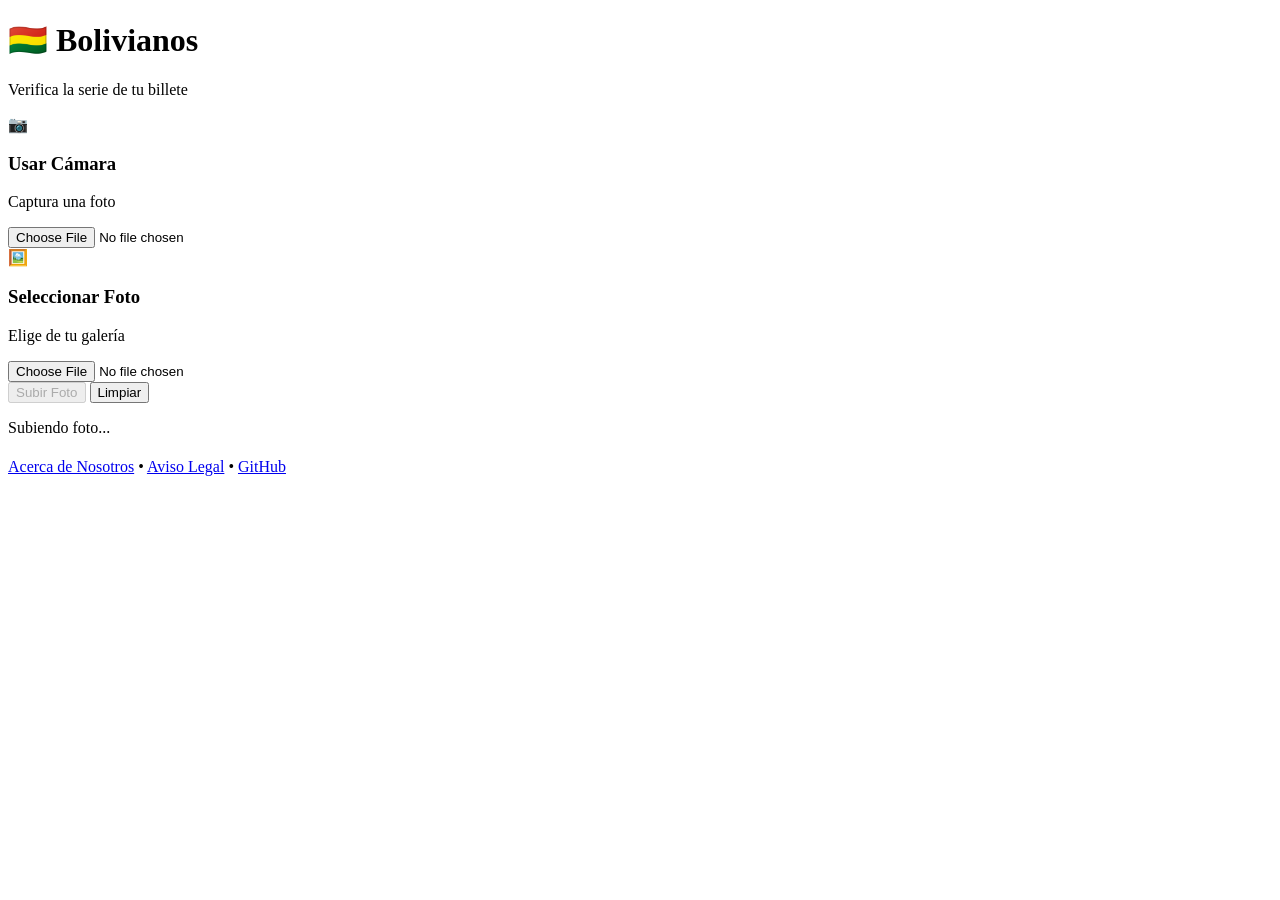
==== app/templates/index.html @ 1423c4fe "feat: Implement MongoDB integration for photo uploads - Added database connection and operations in " ====
<!DOCTYPE html>
<html lang="es">
<head>
    <meta charset="UTF-8">
    <meta name="viewport" content="width=device-width, initial-scale=1.0">
    <title>Bolivianos - Compartir Fotos</title>
    <link rel="stylesheet" href="/static/styles.css">
</head>
<body>
    <div class="container">
        <div class="header">
            <h1>🇧🇴 Bolivianos</h1>
            <p>Verifica la serie de tu billete</p>
        </div>

        <div class="upload-options">
            <div id="cameraOption" class="upload-option">
                <span class="upload-icon">📷</span>
                <h3>Usar Cámara</h3>
                <p>Captura una foto</p>
                <input type="file" id="cameraInput" accept="image/*" capture="environment">
            </div>

            <div id="fileOption" class="upload-option">
                <span class="upload-icon">🖼️</span>
                <h3>Seleccionar Foto</h3>
                <p>Elige de tu galería</p>
                <input type="file" id="fileInput" accept="image/*">
            </div>
        </div>

        <div id="cameraModal" class="camera-modal" style="display: none;">
            <div class="camera-container">
                <div class="camera-header">
                    <h2>Capturar Foto</h2>
                    <button id="closeCameraBtn" class="close-btn">&times;</button>
                </div>
                <div class="camera-preview">
                    <video id="cameraFeed" autoplay></video>
                    <div class="camera-overlay">
                        <div class="camera-frame"></div>
                    </div>
                </div>
                <canvas id="cameraCanvas" style="display: none;"></canvas>
                <div class="camera-buttons">
                    <button id="captureBtn" class="btn-capture">📷 Capturar</button>
                    <button id="switchCameraBtn" class="btn-switch">🔁 Cambiar</button>
                </div>
            </div>
        </div>

        <div id="selectedFile" class="selected-file">
            <div class="file-name" id="fileName"></div>
            <div class="file-size" id="fileSize"></div>
        </div>

        <div class="button-group">
            <button id="uploadBtn" class="btn-upload" disabled>Subir Foto</button>
            <button id="clearBtn" class="btn-clear">Limpiar</button>
        </div>

        <div id="loading" class="loading">
            <div class="spinner"></div>
            <p>Subiendo foto...</p>
        </div>

        <div id="responseMessage" class="response-message">
            <h4 id="responseTitle"></h4>
            <p id="responseText"></p>
            <div id="responseMetadata" class="metadata"></div>
        </div>
    </div>

    <footer class="footer">
        <a href="/about" class="footer-link">Acerca de Nosotros</a>
        <span class="footer-separator">•</span>
        <a href="/disclaimer" class="footer-link">Aviso Legal</a>
        <span class="footer-separator">•</span>
        <a href="https://github.com/bolivianosb" target="_blank" class="footer-link">GitHub</a>
    </footer>

    <script>
        const cameraOption = document.getElementById('cameraOption');
        const fileOption = document.getElementById('fileOption');
        const cameraInput = document.getElementById('cameraInput');
        const fileInput = document.getElementById('fileInput');
        const selectedFile = document.getElementById('selectedFile');
        const fileName = document.getElementById('fileName');
        const fileSize = document.getElementById('fileSize');
        const uploadBtn = document.getElementById('uploadBtn');
        const clearBtn = document.getElementById('clearBtn');
        const loading = document.getElementById('loading');
        const responseMessage = document.getElementById('responseMessage');
        const responseTitle = document.getElementById('responseTitle');
        const responseText = document.getElementById('responseText');
        const responseMetadata = document.getElementById('responseMetadata');

        // Camera modal elements
        const cameraModal = document.getElementById('cameraModal');
        const cameraFeed = document.getElementById('cameraFeed');
        const cameraCanvas = document.getElementById('cameraCanvas');
        const captureBtn = document.getElementById('captureBtn');
        const closeCameraBtn = document.getElementById('closeCameraBtn');
        const switchCameraBtn = document.getElementById('switchCameraBtn');

        let selectedFileData = null;
        let cameraStream = null;
        let isCameraActive = false;
        let videoDevices = [];
        let currentDeviceIndex = 0;

        // Camera option handlers - open camera via MediaDevices API
        cameraOption.addEventListener('click', async () => {
            try {
                // First try MediaDevices API (modern approach)
                if (navigator.mediaDevices && navigator.mediaDevices.getUserMedia) {
                    await openCameraModal();
                } else {
                    // Fallback to file input
                    cameraInput.click();
                }
            } catch (error) {
                console.log('Camera not available, using file input fallback');
                cameraInput.click();
            }
        });

        cameraInput.addEventListener('change', (e) => {
            if (e.target.files.length > 0) {
                handleFileSelect(e.target.files[0]);
            }
        });

        // File option handlers
        fileOption.addEventListener('click', () => fileInput.click());

        fileInput.addEventListener('change', (e) => {
            if (e.target.files.length > 0) {
                handleFileSelect(e.target.files[0]);
            }
        });

        // Camera Modal Functions
        async function openCameraModal() {
            try {
                cameraModal.style.display = 'flex';
                await loadVideoDevices();
                await startCameraStream();
            } catch (error) {
                console.error('Error accessing camera:', error);
                showError('No se pudo acceder a la cámara. Por favor, verifica los permisos.');
                closeCameraModal();
            }
        }

        async function loadVideoDevices() {
            if (!navigator.mediaDevices || !navigator.mediaDevices.enumerateDevices) {
                videoDevices = [];
                return;
            }

            const devices = await navigator.mediaDevices.enumerateDevices();
            videoDevices = devices.filter(device => device.kind === 'videoinput');
            if (currentDeviceIndex >= videoDevices.length) {
                currentDeviceIndex = 0;
            }
        }

        async function startCameraStream() {
            if (cameraStream) {
                cameraStream.getTracks().forEach(track => track.stop());
            }

            const deviceId = videoDevices[currentDeviceIndex]?.deviceId;
            const constraints = {
                video: deviceId
                    ? { deviceId: { exact: deviceId }, width: { ideal: 1280 }, height: { ideal: 720 } }
                    : { facingMode: 'environment', width: { ideal: 1280 }, height: { ideal: 720 } },
                audio: false
            };

            cameraStream = await navigator.mediaDevices.getUserMedia(constraints);
            cameraFeed.srcObject = cameraStream;
            isCameraActive = true;

            if (videoDevices.length <= 1) {
                switchCameraBtn.disabled = true;
                switchCameraBtn.style.opacity = '0.5';
            } else {
                switchCameraBtn.disabled = false;
                switchCameraBtn.style.opacity = '1';
            }
        }

        function closeCameraModal() {
            if (cameraStream) {
                cameraStream.getTracks().forEach(track => track.stop());
                cameraStream = null;
            }
            cameraModal.style.display = 'none';
            isCameraActive = false;
        }

        closeCameraBtn.addEventListener('click', closeCameraModal);

        captureBtn.addEventListener('click', () => {
            if (!isCameraActive) return;

            const context = cameraCanvas.getContext('2d');
            cameraCanvas.width = cameraFeed.videoWidth;
            cameraCanvas.height = cameraFeed.videoHeight;
            context.drawImage(cameraFeed, 0, 0);

            cameraCanvas.toBlob((blob) => {
                const file = new File([blob], `camera-${Date.now()}.jpg`, { type: 'image/jpeg' });
                handleFileSelect(file);
                closeCameraModal();
            }, 'image/jpeg', 0.95);
        });

        switchCameraBtn.addEventListener('click', async () => {
            if (videoDevices.length <= 1) {
                return;
            }

            currentDeviceIndex = (currentDeviceIndex + 1) % videoDevices.length;
            try {
                await startCameraStream();
            } catch (error) {
                console.error('Error switching camera:', error);
                showError('No se pudo cambiar la cámara.');
            }
        });

        function handleFileSelect(file) {
            if (!file.type.startsWith('image/')) {
                showError('Por favor selecciona una imagen');
                return;
            }

            selectedFileData = file;
            fileName.textContent = `Archivo: ${file.name}`;
            fileSize.textContent = `Tamaño: ${formatFileSize(file.size)}`;
            selectedFile.classList.add('show');
            uploadBtn.disabled = false;
        }

        clearBtn.addEventListener('click', () => {
            cameraInput.value = '';
            fileInput.value = '';
            selectedFileData = null;
            selectedFile.classList.remove('show');
            uploadBtn.disabled = true;
            responseMessage.classList.remove('show');
        });

        uploadBtn.addEventListener('click', uploadPhoto);

        async function uploadPhoto() {
            if (!selectedFileData) {
                showError('Selecciona una foto primero');
                return;
            }

            const formData = new FormData();
            formData.append('file', selectedFileData);

            loading.style.display = 'block';
            uploadBtn.disabled = true;

            try {
                const response = await fetch('/api/upload-photo', {
                    method: 'POST',
                    body: formData
                });

                const data = await response.json();

                if (data.status === 'success') {
                    showSuccess(data);
                    cameraInput.value = '';
                    fileInput.value = '';
                    selectedFileData = null;
                    selectedFile.classList.remove('show');
                } else {
                    showError(data.message || 'Error al subir la foto');
                }
            } catch (error) {
                showError(`Error: ${error.message}`);
            } finally {
                loading.style.display = 'none';
                uploadBtn.disabled = !selectedFileData;
            }
        }

        function showSuccess(data) {
            responseMessage.classList.add('show', 'success');
            responseTitle.textContent = '✅ ' + data.message;
            
            const metadata = data.metadata;
            responseMetadata.innerHTML = `
                <div class="metadata-item">
                    <span class="metadata-label">Archivo:</span>
                    <span class="metadata-value">${metadata.filename}</span>
                </div>
                <div class="metadata-item">
                    <span class="metadata-label">Timestamp:</span>
                    <span class="metadata-value">${new Date(metadata.timestamp).toLocaleString()}</span>
                </div>
            `;
        }

        function showError(message) {
            responseMessage.classList.add('show', 'error');
            responseMessage.classList.remove('success');
            responseTitle.textContent = '❌ Error';
            responseText.textContent = message;
            responseMetadata.innerHTML = '';
        }

        function formatFileSize(bytes) {
            if (bytes === 0) return '0 Bytes';
            const k = 1024;
            const sizes = ['Bytes', 'KB', 'MB', 'GB'];
            const i = Math.floor(Math.log(bytes) / Math.log(k));
            return Math.round((bytes / Math.pow(k, i)) * 100) / 100 + ' ' + sizes[i];
        }

    </script>
</body>
</html>
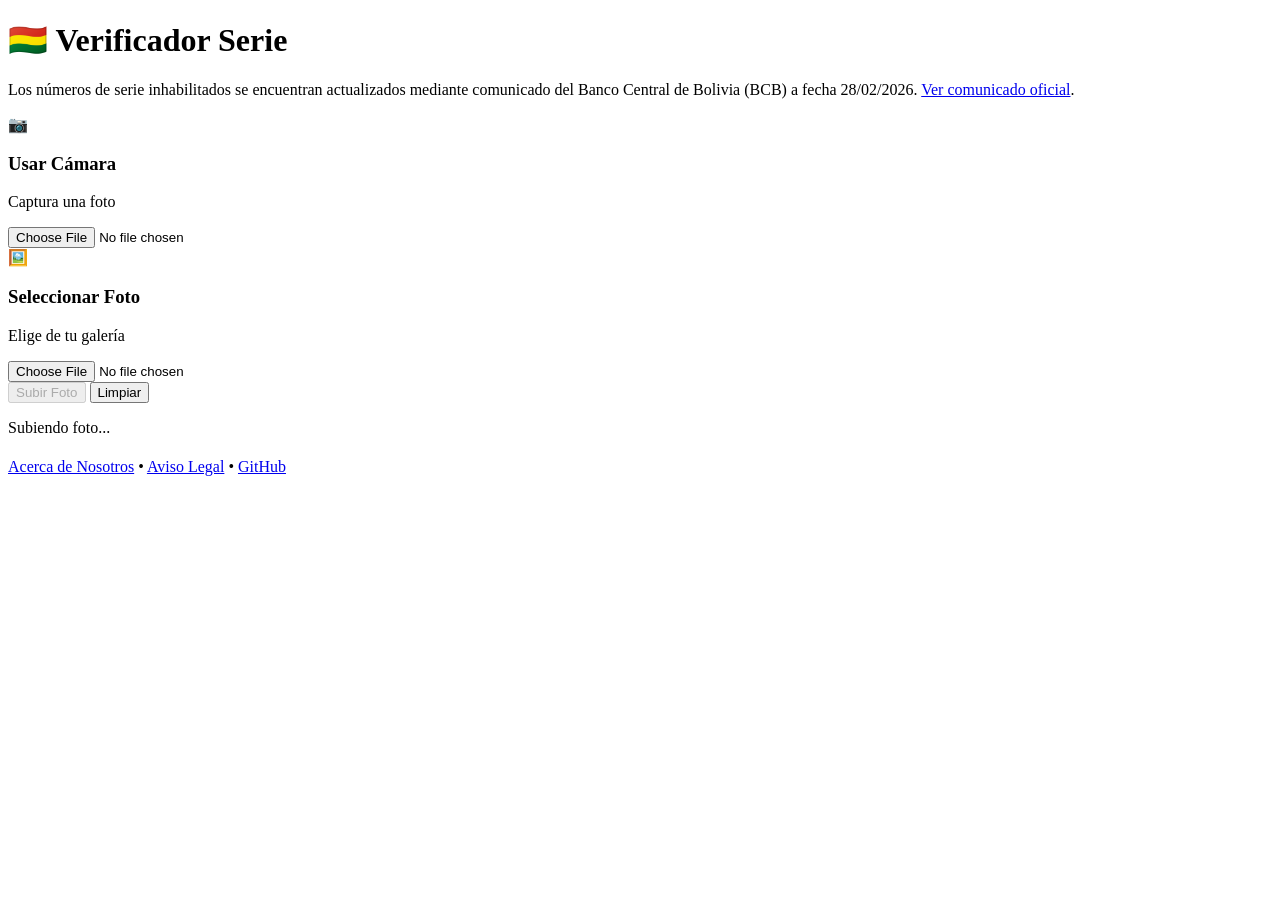
==== commit 95806a2d: "fix: Update titles and headers to reflect 'Verificador de Serie' across multiple templates" ====
--- a/app/templates/index.html
+++ b/app/templates/index.html
@@ -3,14 +3,14 @@
 <head>
     <meta charset="UTF-8">
     <meta name="viewport" content="width=device-width, initial-scale=1.0">
-    <title>Bolivianos - Compartir Fotos</title>
+    <title>🇧🇴 Verificador de Serie</title>
     <link rel="stylesheet" href="/static/styles.css">
 </head>
 <body>
     <div class="container">
         <div class="header">
-            <h1>🇧🇴 Bolivianos</h1>
-            <p>Verifica la serie de tu billete</p>
+            <h1>🇧🇴 Verificador Serie</h1>
+            <p>Los números de serie inhabilitados se encuentran actualizados mediante comunicado del Banco Central de Bolivia (BCB) a fecha 28/02/2026. <a href="https://www.bcb.gob.bo/webdocs/files_noticias/28feb26%20CP%209%20BCB%20levanta%20inhabilitaci%C3%B3n%20Serie%20B.PDF" target="_blank">Ver comunicado oficial</a>.</p>
         </div>
 
         <div class="upload-options">
@@ -76,7 +76,7 @@
         <span class="footer-separator">•</span>
         <a href="/disclaimer" class="footer-link">Aviso Legal</a>
         <span class="footer-separator">•</span>
-        <a href="https://github.com/bolivianosb" target="_blank" class="footer-link">GitHub</a>
+        <a href="https://github.com/python-la-paz/money-checker" target="_blank" class="footer-link">GitHub</a>
     </footer>
 
     <script>
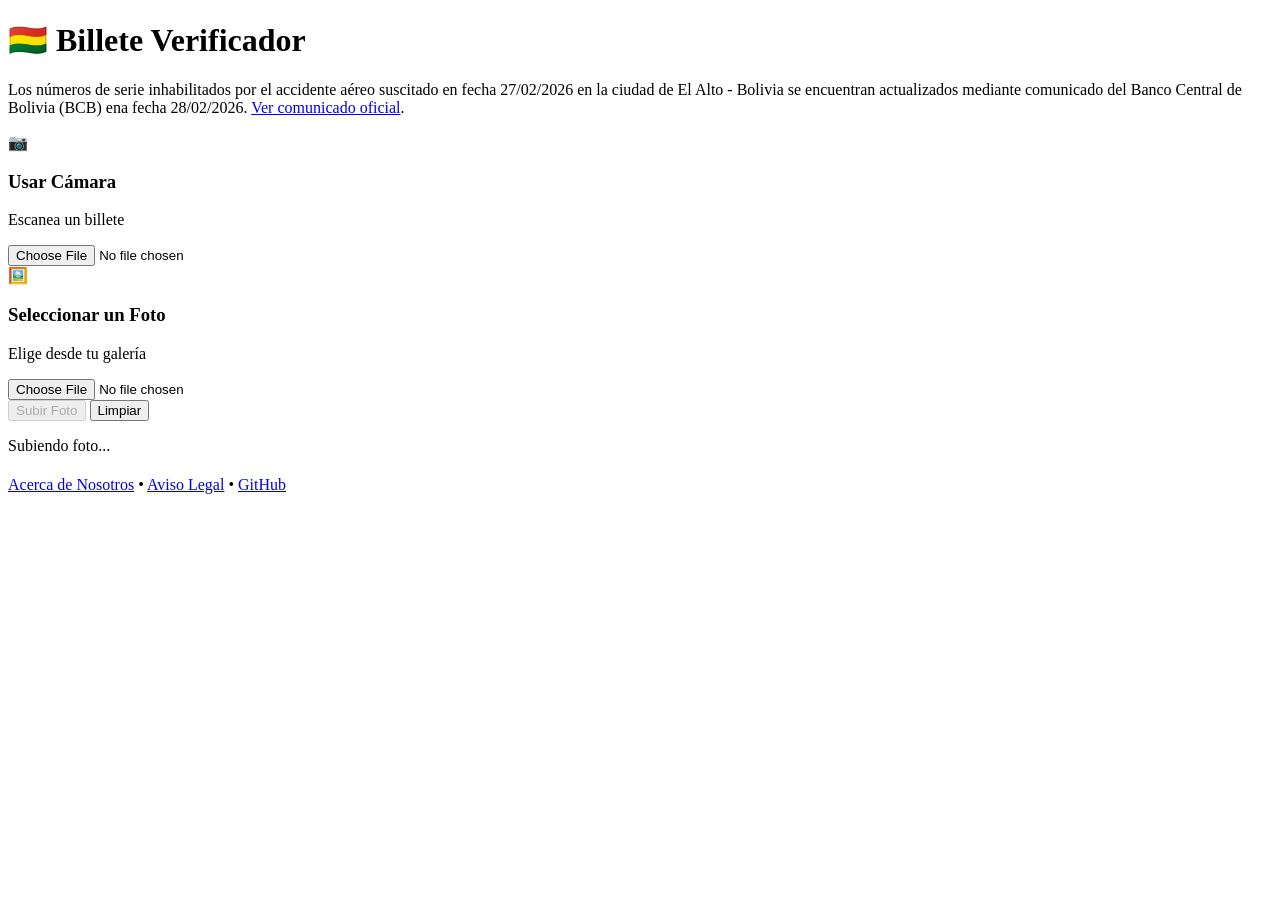
==== commit 057cc68a: "feat: improved user experience" ====
--- a/app/templates/index.html
+++ b/app/templates/index.html
@@ -1,331 +1,104 @@
-<!DOCTYPE html>
+<!doctype html>
 <html lang="es">
-<head>
-    <meta charset="UTF-8">
-    <meta name="viewport" content="width=device-width, initial-scale=1.0">
+  <head>
+    <meta charset="UTF-8" />
+    <meta name="viewport" content="width=device-width, initial-scale=1.0" />
     <title>🇧🇴 Verificador de Serie</title>
-    <link rel="stylesheet" href="/static/styles.css">
-</head>
-<body>
+    <link rel="stylesheet" href="/static/styles.css" />
+  </head>
+  <body>
     <div class="container">
-        <div class="header">
-            <h1>🇧🇴 Verificador Serie</h1>
-            <p>Los números de serie inhabilitados se encuentran actualizados mediante comunicado del Banco Central de Bolivia (BCB) a fecha 28/02/2026. <a href="https://www.bcb.gob.bo/webdocs/files_noticias/28feb26%20CP%209%20BCB%20levanta%20inhabilitaci%C3%B3n%20Serie%20B.PDF" target="_blank">Ver comunicado oficial</a>.</p>
+      <div class="header">
+        <h1>🇧🇴 Billete Verificador</h1>
+        <p>
+          Los números de serie inhabilitados por el accidente aéreo suscitado en
+          fecha 27/02/2026 en la ciudad de El Alto - Bolivia se encuentran
+          actualizados mediante comunicado del Banco Central de Bolivia (BCB)
+          ena fecha 28/02/2026.
+          <a
+            href="https://www.bcb.gob.bo/webdocs/files_noticias/28feb26%20CP%209%20BCB%20levanta%20inhabilitaci%C3%B3n%20Serie%20B.PDF"
+            target="_blank"
+            >Ver comunicado oficial</a
+          >.
+        </p>
+      </div>
+
+      <div class="upload-options">
+        <div id="cameraOption" class="upload-option">
+          <span class="upload-icon">📷</span>
+          <h3>Usar Cámara</h3>
+          <p>Escanea un billete</p>
+          <input
+            type="file"
+            id="cameraInput"
+            accept="image/*"
+            capture="environment"
+          />
         </div>
 
-        <div class="upload-options">
-            <div id="cameraOption" class="upload-option">
-                <span class="upload-icon">📷</span>
-                <h3>Usar Cámara</h3>
-                <p>Captura una foto</p>
-                <input type="file" id="cameraInput" accept="image/*" capture="environment">
+        <div id="fileOption" class="upload-option">
+          <span class="upload-icon">🖼️</span>
+          <h3>Seleccionar un Foto</h3>
+          <p>Elige desde tu galería</p>
+          <input type="file" id="fileInput" accept="image/*" />
+        </div>
+      </div>
+
+      <div id="cameraModal" class="camera-modal" style="display: none">
+        <div class="camera-container">
+          <div class="camera-header">
+            <h2>Escanear Billete</h2>
+            <button id="closeCameraBtn" class="close-btn">&times;</button>
+          </div>
+          <div class="camera-preview">
+            <video id="cameraFeed" autoplay></video>
+            <div class="camera-overlay">
+              <div class="camera-frame"></div>
             </div>
+          </div>
+          <canvas id="cameraCanvas" style="display: none"></canvas>
+          <div class="camera-buttons">
+            <button id="captureBtn" class="btn-capture">📷 Capturar</button>
+            <button id="switchCameraBtn" class="btn-switch">🔁 Cambiar</button>
+          </div>
+        </div>
+      </div>
 
-            <div id="fileOption" class="upload-option">
-                <span class="upload-icon">🖼️</span>
-                <h3>Seleccionar Foto</h3>
-                <p>Elige de tu galería</p>
-                <input type="file" id="fileInput" accept="image/*">
-            </div>
-        </div>
+      <div id="selectedFile" class="selected-file">
+        <div class="file-name" id="fileName"></div>
+        <div class="file-size" id="fileSize"></div>
+      </div>
 
-        <div id="cameraModal" class="camera-modal" style="display: none;">
-            <div class="camera-container">
-                <div class="camera-header">
-                    <h2>Capturar Foto</h2>
-                    <button id="closeCameraBtn" class="close-btn">&times;</button>
-                </div>
-                <div class="camera-preview">
-                    <video id="cameraFeed" autoplay></video>
-                    <div class="camera-overlay">
-                        <div class="camera-frame"></div>
-                    </div>
-                </div>
-                <canvas id="cameraCanvas" style="display: none;"></canvas>
-                <div class="camera-buttons">
-                    <button id="captureBtn" class="btn-capture">📷 Capturar</button>
-                    <button id="switchCameraBtn" class="btn-switch">🔁 Cambiar</button>
-                </div>
-            </div>
-        </div>
+      <div class="button-group">
+        <button id="uploadBtn" class="btn-upload" disabled>Subir Foto</button>
+        <button id="clearBtn" class="btn-clear">Limpiar</button>
+      </div>
 
-        <div id="selectedFile" class="selected-file">
-            <div class="file-name" id="fileName"></div>
-            <div class="file-size" id="fileSize"></div>
-        </div>
+      <div id="loading" class="loading">
+        <div class="spinner"></div>
+        <p>Subiendo foto...</p>
+      </div>
 
-        <div class="button-group">
-            <button id="uploadBtn" class="btn-upload" disabled>Subir Foto</button>
-            <button id="clearBtn" class="btn-clear">Limpiar</button>
-        </div>
-
-        <div id="loading" class="loading">
-            <div class="spinner"></div>
-            <p>Subiendo foto...</p>
-        </div>
-
-        <div id="responseMessage" class="response-message">
-            <h4 id="responseTitle"></h4>
-            <p id="responseText"></p>
-            <div id="responseMetadata" class="metadata"></div>
-        </div>
+      <div id="responseMessage" class="response-message">
+        <h4 id="responseTitle"></h4>
+        <p id="responseText"></p>
+        <div id="responseMetadata" class="metadata"></div>
+      </div>
     </div>
 
     <footer class="footer">
-        <a href="/about" class="footer-link">Acerca de Nosotros</a>
-        <span class="footer-separator">•</span>
-        <a href="/disclaimer" class="footer-link">Aviso Legal</a>
-        <span class="footer-separator">•</span>
-        <a href="https://github.com/python-la-paz/money-checker" target="_blank" class="footer-link">GitHub</a>
+      <a href="/about" class="footer-link">Acerca de Nosotros</a>
+      <span class="footer-separator">•</span>
+      <a href="/disclaimer" class="footer-link">Aviso Legal</a>
+      <span class="footer-separator">•</span>
+      <a
+        href="https://github.com/python-la-paz/money-checker"
+        target="_blank"
+        class="footer-link"
+        >GitHub</a
+      >
     </footer>
 
-    <script>
-        const cameraOption = document.getElementById('cameraOption');
-        const fileOption = document.getElementById('fileOption');
-        const cameraInput = document.getElementById('cameraInput');
-        const fileInput = document.getElementById('fileInput');
-        const selectedFile = document.getElementById('selectedFile');
-        const fileName = document.getElementById('fileName');
-        const fileSize = document.getElementById('fileSize');
-        const uploadBtn = document.getElementById('uploadBtn');
-        const clearBtn = document.getElementById('clearBtn');
-        const loading = document.getElementById('loading');
-        const responseMessage = document.getElementById('responseMessage');
-        const responseTitle = document.getElementById('responseTitle');
-        const responseText = document.getElementById('responseText');
-        const responseMetadata = document.getElementById('responseMetadata');
-
-        // Camera modal elements
-        const cameraModal = document.getElementById('cameraModal');
-        const cameraFeed = document.getElementById('cameraFeed');
-        const cameraCanvas = document.getElementById('cameraCanvas');
-        const captureBtn = document.getElementById('captureBtn');
-        const closeCameraBtn = document.getElementById('closeCameraBtn');
-        const switchCameraBtn = document.getElementById('switchCameraBtn');
-
-        let selectedFileData = null;
-        let cameraStream = null;
-        let isCameraActive = false;
-        let videoDevices = [];
-        let currentDeviceIndex = 0;
-
-        // Camera option handlers - open camera via MediaDevices API
-        cameraOption.addEventListener('click', async () => {
-            try {
-                // First try MediaDevices API (modern approach)
-                if (navigator.mediaDevices && navigator.mediaDevices.getUserMedia) {
-                    await openCameraModal();
-                } else {
-                    // Fallback to file input
-                    cameraInput.click();
-                }
-            } catch (error) {
-                console.log('Camera not available, using file input fallback');
-                cameraInput.click();
-            }
-        });
-
-        cameraInput.addEventListener('change', (e) => {
-            if (e.target.files.length > 0) {
-                handleFileSelect(e.target.files[0]);
-            }
-        });
-
-        // File option handlers
-        fileOption.addEventListener('click', () => fileInput.click());
-
-        fileInput.addEventListener('change', (e) => {
-            if (e.target.files.length > 0) {
-                handleFileSelect(e.target.files[0]);
-            }
-        });
-
-        // Camera Modal Functions
-        async function openCameraModal() {
-            try {
-                cameraModal.style.display = 'flex';
-                await loadVideoDevices();
-                await startCameraStream();
-            } catch (error) {
-                console.error('Error accessing camera:', error);
-                showError('No se pudo acceder a la cámara. Por favor, verifica los permisos.');
-                closeCameraModal();
-            }
-        }
-
-        async function loadVideoDevices() {
-            if (!navigator.mediaDevices || !navigator.mediaDevices.enumerateDevices) {
-                videoDevices = [];
-                return;
-            }
-
-            const devices = await navigator.mediaDevices.enumerateDevices();
-            videoDevices = devices.filter(device => device.kind === 'videoinput');
-            if (currentDeviceIndex >= videoDevices.length) {
-                currentDeviceIndex = 0;
-            }
-        }
-
-        async function startCameraStream() {
-            if (cameraStream) {
-                cameraStream.getTracks().forEach(track => track.stop());
-            }
-
-            const deviceId = videoDevices[currentDeviceIndex]?.deviceId;
-            const constraints = {
-                video: deviceId
-                    ? { deviceId: { exact: deviceId }, width: { ideal: 1280 }, height: { ideal: 720 } }
-                    : { facingMode: 'environment', width: { ideal: 1280 }, height: { ideal: 720 } },
-                audio: false
-            };
-
-            cameraStream = await navigator.mediaDevices.getUserMedia(constraints);
-            cameraFeed.srcObject = cameraStream;
-            isCameraActive = true;
-
-            if (videoDevices.length <= 1) {
-                switchCameraBtn.disabled = true;
-                switchCameraBtn.style.opacity = '0.5';
-            } else {
-                switchCameraBtn.disabled = false;
-                switchCameraBtn.style.opacity = '1';
-            }
-        }
-
-        function closeCameraModal() {
-            if (cameraStream) {
-                cameraStream.getTracks().forEach(track => track.stop());
-                cameraStream = null;
-            }
-            cameraModal.style.display = 'none';
-            isCameraActive = false;
-        }
-
-        closeCameraBtn.addEventListener('click', closeCameraModal);
-
-        captureBtn.addEventListener('click', () => {
-            if (!isCameraActive) return;
-
-            const context = cameraCanvas.getContext('2d');
-            cameraCanvas.width = cameraFeed.videoWidth;
-            cameraCanvas.height = cameraFeed.videoHeight;
-            context.drawImage(cameraFeed, 0, 0);
-
-            cameraCanvas.toBlob((blob) => {
-                const file = new File([blob], `camera-${Date.now()}.jpg`, { type: 'image/jpeg' });
-                handleFileSelect(file);
-                closeCameraModal();
-            }, 'image/jpeg', 0.95);
-        });
-
-        switchCameraBtn.addEventListener('click', async () => {
-            if (videoDevices.length <= 1) {
-                return;
-            }
-
-            currentDeviceIndex = (currentDeviceIndex + 1) % videoDevices.length;
-            try {
-                await startCameraStream();
-            } catch (error) {
-                console.error('Error switching camera:', error);
-                showError('No se pudo cambiar la cámara.');
-            }
-        });
-
-        function handleFileSelect(file) {
-            if (!file.type.startsWith('image/')) {
-                showError('Por favor selecciona una imagen');
-                return;
-            }
-
-            selectedFileData = file;
-            fileName.textContent = `Archivo: ${file.name}`;
-            fileSize.textContent = `Tamaño: ${formatFileSize(file.size)}`;
-            selectedFile.classList.add('show');
-            uploadBtn.disabled = false;
-        }
-
-        clearBtn.addEventListener('click', () => {
-            cameraInput.value = '';
-            fileInput.value = '';
-            selectedFileData = null;
-            selectedFile.classList.remove('show');
-            uploadBtn.disabled = true;
-            responseMessage.classList.remove('show');
-        });
-
-        uploadBtn.addEventListener('click', uploadPhoto);
-
-        async function uploadPhoto() {
-            if (!selectedFileData) {
-                showError('Selecciona una foto primero');
-                return;
-            }
-
-            const formData = new FormData();
-            formData.append('file', selectedFileData);
-
-            loading.style.display = 'block';
-            uploadBtn.disabled = true;
-
-            try {
-                const response = await fetch('/api/upload-photo', {
-                    method: 'POST',
-                    body: formData
-                });
-
-                const data = await response.json();
-
-                if (data.status === 'success') {
-                    showSuccess(data);
-                    cameraInput.value = '';
-                    fileInput.value = '';
-                    selectedFileData = null;
-                    selectedFile.classList.remove('show');
-                } else {
-                    showError(data.message || 'Error al subir la foto');
-                }
-            } catch (error) {
-                showError(`Error: ${error.message}`);
-            } finally {
-                loading.style.display = 'none';
-                uploadBtn.disabled = !selectedFileData;
-            }
-        }
-
-        function showSuccess(data) {
-            responseMessage.classList.add('show', 'success');
-            responseTitle.textContent = '✅ ' + data.message;
-            
-            const metadata = data.metadata;
-            responseMetadata.innerHTML = `
-                <div class="metadata-item">
-                    <span class="metadata-label">Archivo:</span>
-                    <span class="metadata-value">${metadata.filename}</span>
-                </div>
-                <div class="metadata-item">
-                    <span class="metadata-label">Timestamp:</span>
-                    <span class="metadata-value">${new Date(metadata.timestamp).toLocaleString()}</span>
-                </div>
-            `;
-        }
-
-        function showError(message) {
-            responseMessage.classList.add('show', 'error');
-            responseMessage.classList.remove('success');
-            responseTitle.textContent = '❌ Error';
-            responseText.textContent = message;
-            responseMetadata.innerHTML = '';
-        }
-
-        function formatFileSize(bytes) {
-            if (bytes === 0) return '0 Bytes';
-            const k = 1024;
-            const sizes = ['Bytes', 'KB', 'MB', 'GB'];
-            const i = Math.floor(Math.log(bytes) / Math.log(k));
-            return Math.round((bytes / Math.pow(k, i)) * 100) / 100 + ' ' + sizes[i];
-        }
-
-    </script>
-</body>
+    <script src="/static/script.js"></script>
+  </body>
 </html>
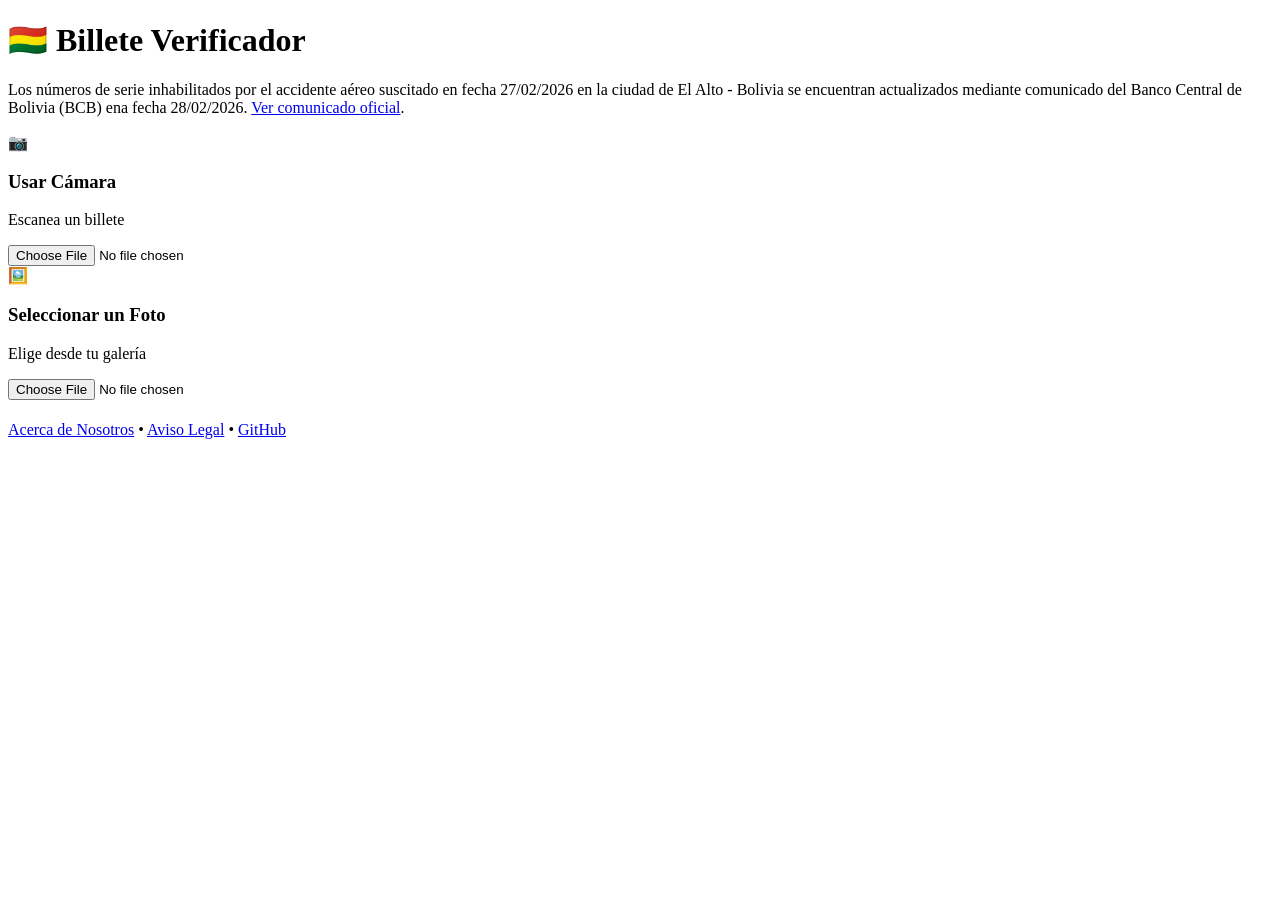
==== commit 4664e3e2: "improve ui/ux" ====
--- a/app/templates/index.html
+++ b/app/templates/index.html
@@ -67,16 +67,25 @@
       <div id="selectedFile" class="selected-file">
         <div class="file-name" id="fileName"></div>
         <div class="file-size" id="fileSize"></div>
-      </div>
-
-      <div class="button-group">
-        <button id="uploadBtn" class="btn-upload" disabled>Subir Foto</button>
-        <button id="clearBtn" class="btn-clear">Limpiar</button>
-      </div>
-
-      <div id="loading" class="loading">
-        <div class="spinner"></div>
-        <p>Subiendo foto...</p>
+        <div
+          class="preview-container"
+          id="previewContainer"
+          style="display: none; position: relative"
+        >
+          <img
+            id="previewImage"
+            class="preview-image"
+            style="max-width: 100%; border-radius: 8px"
+          />
+          <div
+            id="analyzingOverlay"
+            class="analyzing-overlay"
+            style="display: none"
+          >
+            <div class="shimmer-overlay"></div>
+            <div class="analyzing-text">Analizando billete...</div>
+          </div>
+        </div>
       </div>
 
       <div id="responseMessage" class="response-message">
